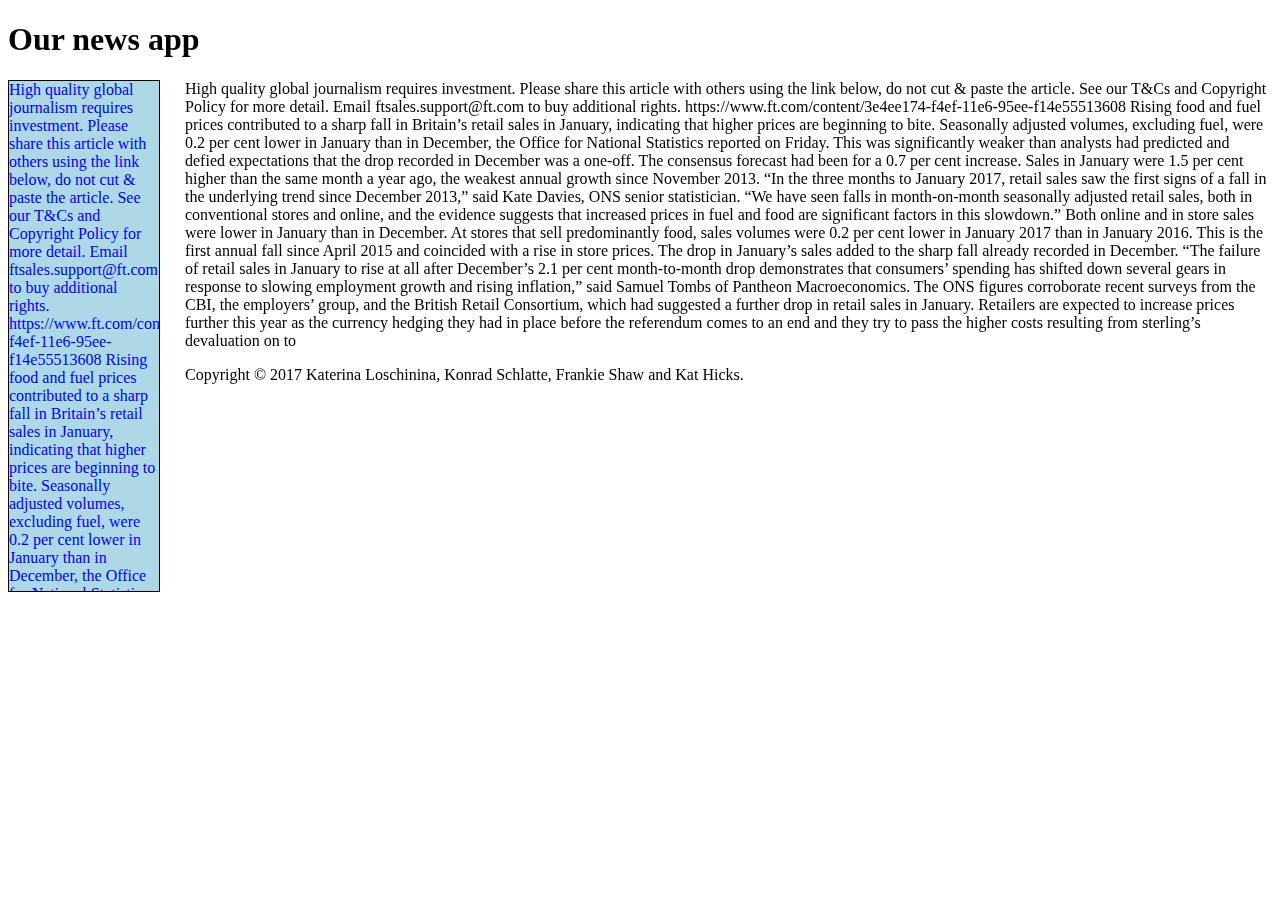
==== index.html @ 5b284822 "basic html" ====
<!doctype html>
<html>
  <head>
    <meta charset="utf-8">
  	<title>NewsApp</title>
  	<meta name="description" content="Allowing you to qquickly look at your news">
    <link rel="stylesheet" href="css/news.css">
     <script src="js/control.js"></script>
    </head>

  <body>
    <header>
      <div>
        <h1>Our news app</h1>
      </div>
    </header>
    <div class="previews" id ="previews">

        

	High quality global journalism requires investment. Please share this article with others using the link below, do not cut & paste the article. See our T&Cs and Copyright Policy for more detail. Email ftsales.support@ft.com to buy additional rights.
	https://www.ft.com/content/3e4ee174-f4ef-11e6-95ee-f14e55513608

	Rising food and fuel prices contributed to a sharp fall in Britain’s retail sales in January, indicating that higher prices are beginning to bite.

Seasonally adjusted volumes, excluding fuel, were 0.2 per cent lower in January than in December, the Office for National Statistics reported on Friday. This was significantly weaker than analysts had predicted and defied expectations that the drop recorded in December was a one-off. The consensus forecast had been for a 0.7 per cent increase.

Sales in January were 1.5 per cent higher than the same month a year ago, the weakest annual growth since November 2013.

“In the three months to January 2017, retail sales saw the first signs of a fall in the underlying trend since December 2013,” said Kate Davies, ONS senior statistician.

“We have seen falls in month-on-month seasonally adjusted retail sales, both in conventional stores and online, and the evidence suggests that increased prices in fuel and food are significant factors in this slowdown.”

Both online and in store sales were lower in January than in December. At stores that sell predominantly food, sales volumes were 0.2 per cent lower in January 2017 than in January 2016. This is the first annual fall since April 2015 and coincided with a rise in store prices.



    </div>
    <div class = "article" id = "article">
      <p>

	High quality global journalism requires investment. Please share this article with others using the link below, do not cut & paste the article. See our T&Cs and Copyright Policy for more detail. Email ftsales.support@ft.com to buy additional rights.
	https://www.ft.com/content/3e4ee174-f4ef-11e6-95ee-f14e55513608

	Rising food and fuel prices contributed to a sharp fall in Britain’s retail sales in January, indicating that higher prices are beginning to bite.

Seasonally adjusted volumes, excluding fuel, were 0.2 per cent lower in January than in December, the Office for National Statistics reported on Friday. This was significantly weaker than analysts had predicted and defied expectations that the drop recorded in December was a one-off. The consensus forecast had been for a 0.7 per cent increase.

Sales in January were 1.5 per cent higher than the same month a year ago, the weakest annual growth since November 2013.

“In the three months to January 2017, retail sales saw the first signs of a fall in the underlying trend since December 2013,” said Kate Davies, ONS senior statistician.

“We have seen falls in month-on-month seasonally adjusted retail sales, both in conventional stores and online, and the evidence suggests that increased prices in fuel and food are significant factors in this slowdown.”

Both online and in store sales were lower in January than in December. At stores that sell predominantly food, sales volumes were 0.2 per cent lower in January 2017 than in January 2016. This is the first annual fall since April 2015 and coincided with a rise in store prices.

The drop in January’s sales added to the sharp fall already recorded in December.

“The failure of retail sales in January to rise at all after December’s 2.1 per cent month-to-month drop demonstrates that consumers’ spending has shifted down several gears in response to slowing employment growth and rising inflation,” said Samuel Tombs of Pantheon Macroeconomics.

The ONS figures corroborate recent surveys from the CBI, the employers’ group, and the British Retail Consortium, which had suggested a further drop in retail sales in January.

Retailers are expected to increase prices further this year as the currency hedging they had in place before the referendum comes to an end and they try to pass the higher costs resulting from sterling’s devaluation on to

      </p>
    </div>
      <script src="js/article.js"></script>
       <script src="js/list.js"></script>
       <script src="tests/feature/featureTest.js"></script>
      <footer>
       <div id="footer">
         <p>Copyright &copy; 2017 Katerina Loschinina, Konrad Schlatte, Frankie Shaw and Kat Hicks.</p>
       </div>
      </footer>

  </body>

</html>
---- css/news.css ----
.previews {
    border: 1px solid black;
    background-color: lightblue;
    color: blue;
    width: 150px;
    height: 510px;
    overflow: visible;
    float:left;
    margin-right: 25px;
    overflow-y: scroll;
    top: 0;

};


#article {
  float: right;
  width: 700px;
};
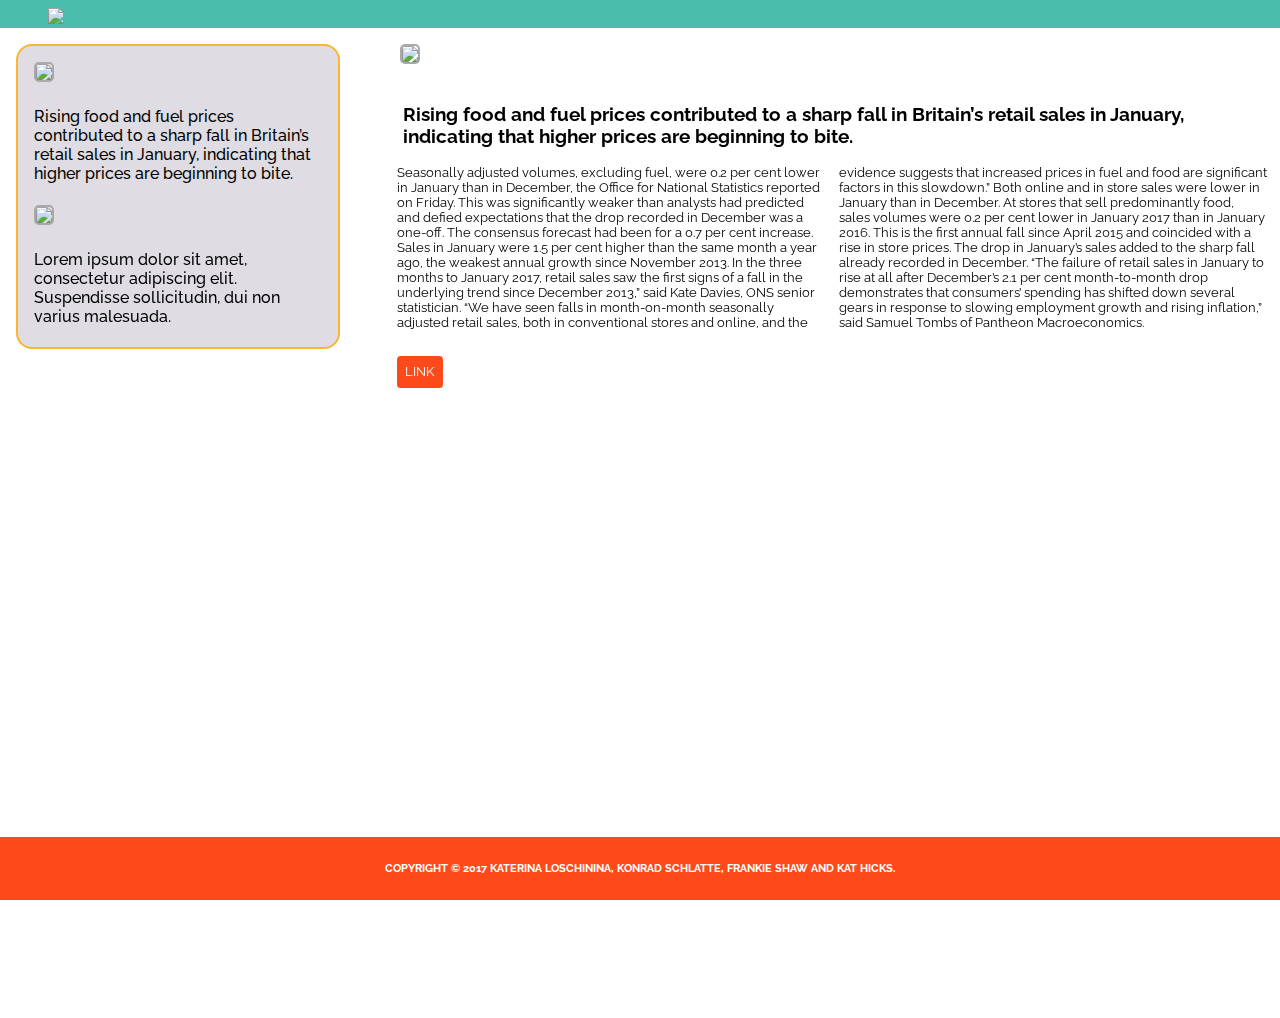
==== commit 424ef332: "Responsiveness." ====
--- a/index.html
+++ b/index.html
@@ -4,74 +4,61 @@
     <meta charset="utf-8">
   	<title>NewsApp</title>
   	<meta name="description" content="Allowing you to qquickly look at your news">
+    <!-- Google Fonts -->
+    <link href="https://fonts.googleapis.com/css?family=Raleway:100,100i,200,200i,300,300i,400,400i,500,500i,600,600i,700,700i,800,800i,900,900i" rel="stylesheet">
+
+    <!-- Stylesheets -->
     <link rel="stylesheet" href="css/news.css">
-     <script src="js/control.js"></script>
+
+    <!-- Scripts -->
+    <script src="js/article.js"></script>
+    <script src="js/list.js"></script>
     </head>
 
   <body>
     <header>
-      <div>
-        <h1>Our news app</h1>
-      </div>
+      <img class="logo" src="http://patrocinios.telemoveis.com/images/icons/6.newsletter.png">
+      <ul class="nav">
+        <li class="title">Our news app</li>
+        <li class="about"><a href="https://github.com/KatHicks/news-app-project">About</a></li>
+      </ul>
     </header>
+
+  <div class="container">
     <div class="previews" id ="previews">
-
-        
-
-	High quality global journalism requires investment. Please share this article with others using the link below, do not cut & paste the article. See our T&Cs and Copyright Policy for more detail. Email ftsales.support@ft.com to buy additional rights.
-	https://www.ft.com/content/3e4ee174-f4ef-11e6-95ee-f14e55513608
-
-	Rising food and fuel prices contributed to a sharp fall in Britain’s retail sales in January, indicating that higher prices are beginning to bite.
-
-Seasonally adjusted volumes, excluding fuel, were 0.2 per cent lower in January than in December, the Office for National Statistics reported on Friday. This was significantly weaker than analysts had predicted and defied expectations that the drop recorded in December was a one-off. The consensus forecast had been for a 0.7 per cent increase.
-
-Sales in January were 1.5 per cent higher than the same month a year ago, the weakest annual growth since November 2013.
-
-“In the three months to January 2017, retail sales saw the first signs of a fall in the underlying trend since December 2013,” said Kate Davies, ONS senior statistician.
-
-“We have seen falls in month-on-month seasonally adjusted retail sales, both in conventional stores and online, and the evidence suggests that increased prices in fuel and food are significant factors in this slowdown.”
-
-Both online and in store sales were lower in January than in December. At stores that sell predominantly food, sales volumes were 0.2 per cent lower in January 2017 than in January 2016. This is the first annual fall since April 2015 and coincided with a rise in store prices.
-
-
-
+        <div class="preview">
+          <img class="previews-image" src="http://ichef-1.bbci.co.uk/news/624/cpsprodpb/8014/production/_94688723_blairnewestpa.jpg">
+          <h4>Rising food and fuel prices contributed to a sharp fall in Britain’s retail sales in January, indicating that higher prices are beginning to bite.</h4>
+        </div>
+        <div class="preview">
+          <img class="previews-image" src="http://lorempixel.com/400/200/business/2//">
+          <h4>Lorem ipsum dolor sit amet, consectetur adipiscing elit. Suspendisse sollicitudin, dui non varius malesuada.</h4>
+        </div>
     </div>
     <div class = "article" id = "article">
-      <p>
+      <img class="logo" src="http://ichef-1.bbci.co.uk/news/624/cpsprodpb/8014/production/_94688723_blairnewestpa.jpg">
+      <h3>Rising food and fuel prices contributed to a sharp fall in Britain’s retail sales in January, indicating that higher prices are beginning to bite.</h3>
+      <p>Seasonally adjusted volumes, excluding fuel, were 0.2 per cent lower in January than in December, the Office for National Statistics reported on Friday. This was significantly weaker than analysts had predicted and defied expectations that the drop recorded in December was a one-off. The consensus forecast had been for a 0.7 per cent increase.
+      Sales in January were 1.5 per cent higher than the same month a year ago, the weakest annual growth since November 2013.
+      In the three months to January 2017, retail sales saw the first signs of a fall in the underlying trend since December 2013,” said Kate Davies, ONS senior statistician.
+      “We have seen falls in month-on-month seasonally adjusted retail sales, both in conventional stores and online, and the evidence suggests that increased prices in fuel and food are significant factors in this slowdown.”
+      Both online and in store sales were lower in January than in December. At stores that sell predominantly food, sales volumes were 0.2 per cent lower in January 2017 than in January 2016. This is the first annual fall since April 2015 and coincided with a rise in store prices.
+      The drop in January’s sales added to the sharp fall already recorded in December.
+      “The failure of retail sales in January to rise at all after December’s 2.1 per cent month-to-month drop demonstrates that consumers’ spending has shifted down several gears in response to slowing employment growth and rising inflation,” said Samuel Tombs of Pantheon Macroeconomics.
+      </p>
+      <button>Link</button>
+    </div>
+  </div>
 
-	High quality global journalism requires investment. Please share this article with others using the link below, do not cut & paste the article. See our T&Cs and Copyright Policy for more detail. Email ftsales.support@ft.com to buy additional rights.
-	https://www.ft.com/content/3e4ee174-f4ef-11e6-95ee-f14e55513608
+  <footer>
+   <div id="footer">
+     <h6>Copyright &copy; 2017 Katerina Loschinina, Konrad Schlatte, Frankie Shaw and Kat Hicks.<h6>
+    </div>
+  </footer>
 
-	Rising food and fuel prices contributed to a sharp fall in Britain’s retail sales in January, indicating that higher prices are beginning to bite.
-
-Seasonally adjusted volumes, excluding fuel, were 0.2 per cent lower in January than in December, the Office for National Statistics reported on Friday. This was significantly weaker than analysts had predicted and defied expectations that the drop recorded in December was a one-off. The consensus forecast had been for a 0.7 per cent increase.
-
-Sales in January were 1.5 per cent higher than the same month a year ago, the weakest annual growth since November 2013.
-
-“In the three months to January 2017, retail sales saw the first signs of a fall in the underlying trend since December 2013,” said Kate Davies, ONS senior statistician.
-
-“We have seen falls in month-on-month seasonally adjusted retail sales, both in conventional stores and online, and the evidence suggests that increased prices in fuel and food are significant factors in this slowdown.”
-
-Both online and in store sales were lower in January than in December. At stores that sell predominantly food, sales volumes were 0.2 per cent lower in January 2017 than in January 2016. This is the first annual fall since April 2015 and coincided with a rise in store prices.
-
-The drop in January’s sales added to the sharp fall already recorded in December.
-
-“The failure of retail sales in January to rise at all after December’s 2.1 per cent month-to-month drop demonstrates that consumers’ spending has shifted down several gears in response to slowing employment growth and rising inflation,” said Samuel Tombs of Pantheon Macroeconomics.
-
-The ONS figures corroborate recent surveys from the CBI, the employers’ group, and the British Retail Consortium, which had suggested a further drop in retail sales in January.
-
-Retailers are expected to increase prices further this year as the currency hedging they had in place before the referendum comes to an end and they try to pass the higher costs resulting from sterling’s devaluation on to
-
-      </p>
-    </div>
-      <script src="js/article.js"></script>
-       <script src="js/list.js"></script>
-       <script src="tests/feature/featureTest.js"></script>
-      <footer>
-       <div id="footer">
-         <p>Copyright &copy; 2017 Katerina Loschinina, Konrad Schlatte, Frankie Shaw and Kat Hicks.</p>
-       </div>
-      </footer>
+  <!-- Active Scripts -->
+  <script src="js/control.js"></script>
+  <script src="tests/feature/featureTest.js"></script>
 
   </body>
 
--- a/css/news.css
+++ b/css/news.css
@@ -1,22 +1,204 @@
-
-
+/* Pallette */
+/*#4ABDAC
+#FC4A1A
+#F7B733
+#DFDCE3*/
+
+/* Typography */
+
+html, body, button {
+  font-family: 'Raleway', sans-serif;
+  font-size: 16px;
+  padding: 0;
+  margin: 0;
+}
+
+h4 {
+  font-weight: 500;
+}
+
+p {
+  font-size: 0.8em;
+}
+
+button {
+  font-size: 0.8em;
+  font-weight: 600px;
+  color: white;
+  text-transform: uppercase;
+}
+
+.title {
+  font-size: 2em;
+  text-transform: uppercase;
+  font-weight: 900;
+  color: white;
+}
+
+.about, .about a {
+  font-size: 1em;
+  text-transform: uppercase;
+  font-weight: 900;
+  color: white;
+  text-decoration: none;
+}
+
+.about a:hover{
+  color: #F7B733;
+}
+
+footer {
+  font-size: 1em;
+  text-transform: uppercase;
+  font-weight: 600;
+  color: white;
+}
+
+/* Header */
+
+header {
+  background-color: #4ABDAC;
+}
+
+/* Navigation */
+.nav {
+  position: fixed;
+  display: inline-block;
+  list-style-type: none;
+  width: 80vw;
+}
+
+.nav li{
+  float: left;
+}
+
+.title {
+  margin-top: 0.5em;
+}
+
+.about {
+  float: right !important;
+  margin-top: 1.4em;
+}
+
+/* Logo */
+
+.logo {
+  height: 6em;
+  margin-top: 0.5em;
+  margin-left: 3em;
+}
+
+/* Content part */
+
+.container {
+  position: relative;
+  overflow-y: scroll;
+  min-height: 100vh;
+}
+
+/* Previews */
 
 .previews {
-    border: 1px solid black;
-    background-color: lightblue;
-    color: blue;
-    width: 150px;
-    height: 510px;
-    overflow: visible;
-    float:left;
-    margin-right: 25px;
-    overflow-y: scroll;
-    top: 0;
-
-};
-
-
-#article {
+  border: 2px solid #F7B733;
+  border-radius: 1em;
+
+  background-color: #DFDCE3;
+
+  margin: 1em;
+  max-width: 25vw;
+  float: left;
+
+  overflow: visible;
+}
+
+.preview {
+  margin: 1em;
+}
+
+.preview img {
+  width: 20vw;
+  border: 2px solid darkgrey;
+  border-radius: 0.3em;
+}
+
+/* Article */
+
+.article {
   float: right;
-  width: 700px;
-};
+  max-width: 70vw;
+  min-height: 110vh;
+}
+
+.article img {
+  height: 200px;
+  border: 2px solid darkgrey;
+  border-radius: 0.3em;
+  margin: 1em;
+}
+
+button {
+  border: 2px solid #FC4A1A;
+  border-radius: 0.3em;
+  background-color: #FC4A1A;
+  margin: 0 auto;
+  padding: 0.5em;
+}
+
+.article p {
+  margin: 1em;
+  column-count: 2;
+}
+
+.article h3 {
+  margin: 1em;
+}
+
+.article button {
+  margin: 1em;
+}
+
+/* Footer */
+
+footer {
+  position: fixed;
+  bottom: 0;
+  width: 100vw;
+  text-align: center;
+  background-color: #FC4A1A;
+}
+
+/* Responsiveness */
+
+@media (max-width: 725px) {
+  .article {
+    min-width: 100vw;
+  }
+
+  .article img {
+    max-height: 200px;
+  }
+
+  .previews img {
+    width: 60vw;
+  }
+
+  .previews {
+    min-width: 95vw;
+  }
+}
+
+@media only screen and (max-width: 400px) {
+  .article p {
+    column-count: 1;
+  }
+}
+
+@media only screen
+  and (min-device-width: 320px)
+  and (max-device-width: 480px)
+  and (-webkit-min-device-pixel-ratio: 2) {
+    .article p {
+      column-count: 1;
+    }
+}
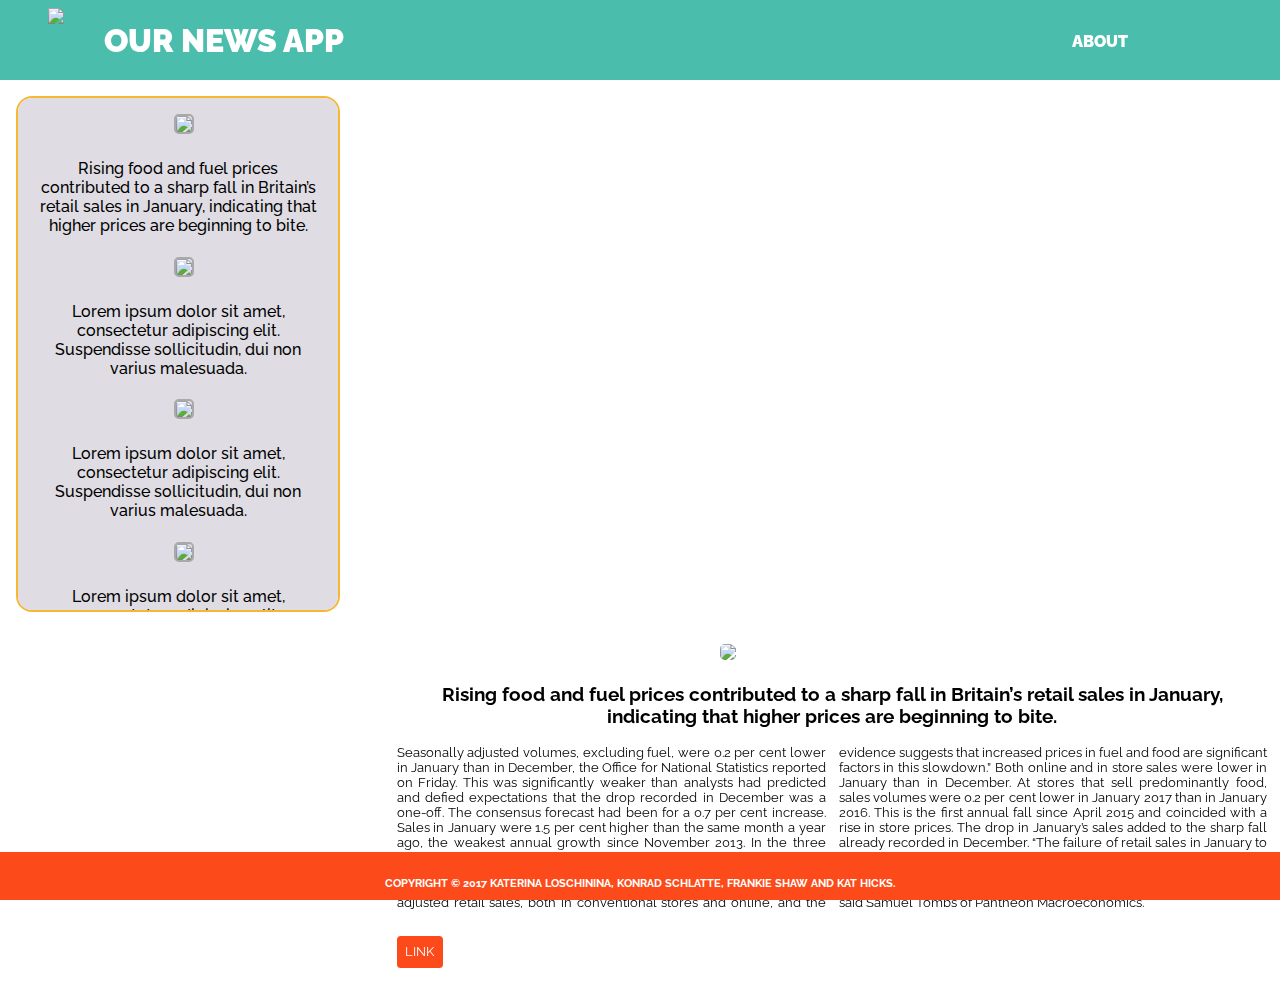
==== commit 79d9cde0: "Solving branch conflict." ====
--- a/index.html
+++ b/index.html
@@ -34,6 +34,14 @@
           <img class="previews-image" src="http://lorempixel.com/400/200/business/2//">
           <h4>Lorem ipsum dolor sit amet, consectetur adipiscing elit. Suspendisse sollicitudin, dui non varius malesuada.</h4>
         </div>
+        <div class="preview">
+          <img class="previews-image" src="http://lorempixel.com/400/200/business/2//">
+          <h4>Lorem ipsum dolor sit amet, consectetur adipiscing elit. Suspendisse sollicitudin, dui non varius malesuada.</h4>
+        </div>
+        <div class="preview">
+          <img class="previews-image" src="http://lorempixel.com/400/200/business/2//">
+          <h4>Lorem ipsum dolor sit amet, consectetur adipiscing elit. Suspendisse sollicitudin, dui non varius malesuada.</h4>
+        </div>
     </div>
     <div class = "article" id = "article">
       <img class="logo" src="http://ichef-1.bbci.co.uk/news/624/cpsprodpb/8014/production/_94688723_blairnewestpa.jpg">
--- a/css/news.css
+++ b/css/news.css
@@ -19,6 +19,7 @@
 
 p {
   font-size: 0.8em;
+  text-align: justify;
 }
 
 button {
@@ -49,6 +50,7 @@
 
 footer {
   font-size: 1em;
+  text-align: center;
   text-transform: uppercase;
   font-weight: 600;
   color: white;
@@ -58,6 +60,7 @@
 
 header {
   background-color: #4ABDAC;
+  height: 5em;
 }
 
 /* Navigation */
@@ -73,18 +76,18 @@
 }
 
 .title {
-  margin-top: 0.5em;
+  margin-top: 0.2em;
 }
 
 .about {
   float: right !important;
-  margin-top: 1.4em;
+  margin-top: 1em;
 }
 
 /* Logo */
 
 .logo {
-  height: 6em;
+  height: 4em;
   margin-top: 0.5em;
   margin-left: 3em;
 }
@@ -93,8 +96,11 @@
 
 .container {
   position: relative;
+<<<<<<< HEAD
   overflow-y: scroll;
   min-height: 100vh;
+=======
+>>>>>>> 5342547cd9df202616de7ce68c87f38ef8fbb3be
 }
 
 /* Previews */
@@ -102,24 +108,28 @@
 .previews {
   border: 2px solid #F7B733;
   border-radius: 1em;
-
   background-color: #DFDCE3;
-
   margin: 1em;
   max-width: 25vw;
+<<<<<<< HEAD
+=======
+  min-height: 60vh;
+  max-height: 32em;
+>>>>>>> 5342547cd9df202616de7ce68c87f38ef8fbb3be
   float: left;
-
-  overflow: visible;
+  overflow-y: scroll;
 }
 
 .preview {
   margin: 1em;
+  text-align: center;
 }
 
 .preview img {
   width: 20vw;
   border: 2px solid darkgrey;
   border-radius: 0.3em;
+  margin-left: 0.8em;
 }
 
 /* Article */
@@ -127,14 +137,25 @@
 .article {
   float: right;
   max-width: 70vw;
+<<<<<<< HEAD
   min-height: 110vh;
 }
 
 .article img {
   height: 200px;
+=======
+  min-height: 100vh;
+  margin-right: 1em;
+}
+
+.article img {
+  height: 30vh;
+>>>>>>> 5342547cd9df202616de7ce68c87f38ef8fbb3be
   border: 2px solid darkgrey;
   border-radius: 0.3em;
-  margin: 1em;
+  margin-top: 1em;
+  margin-left: 21em;
+
 }
 
 button {
@@ -152,6 +173,8 @@
 
 .article h3 {
   margin: 1em;
+  text-align: center;
+
 }
 
 .article button {
@@ -161,8 +184,9 @@
 /* Footer */
 
 footer {
-  position: fixed;
+  position:fixed;
   bottom: 0;
+  height: 3em;
   width: 100vw;
   text-align: center;
   background-color: #FC4A1A;
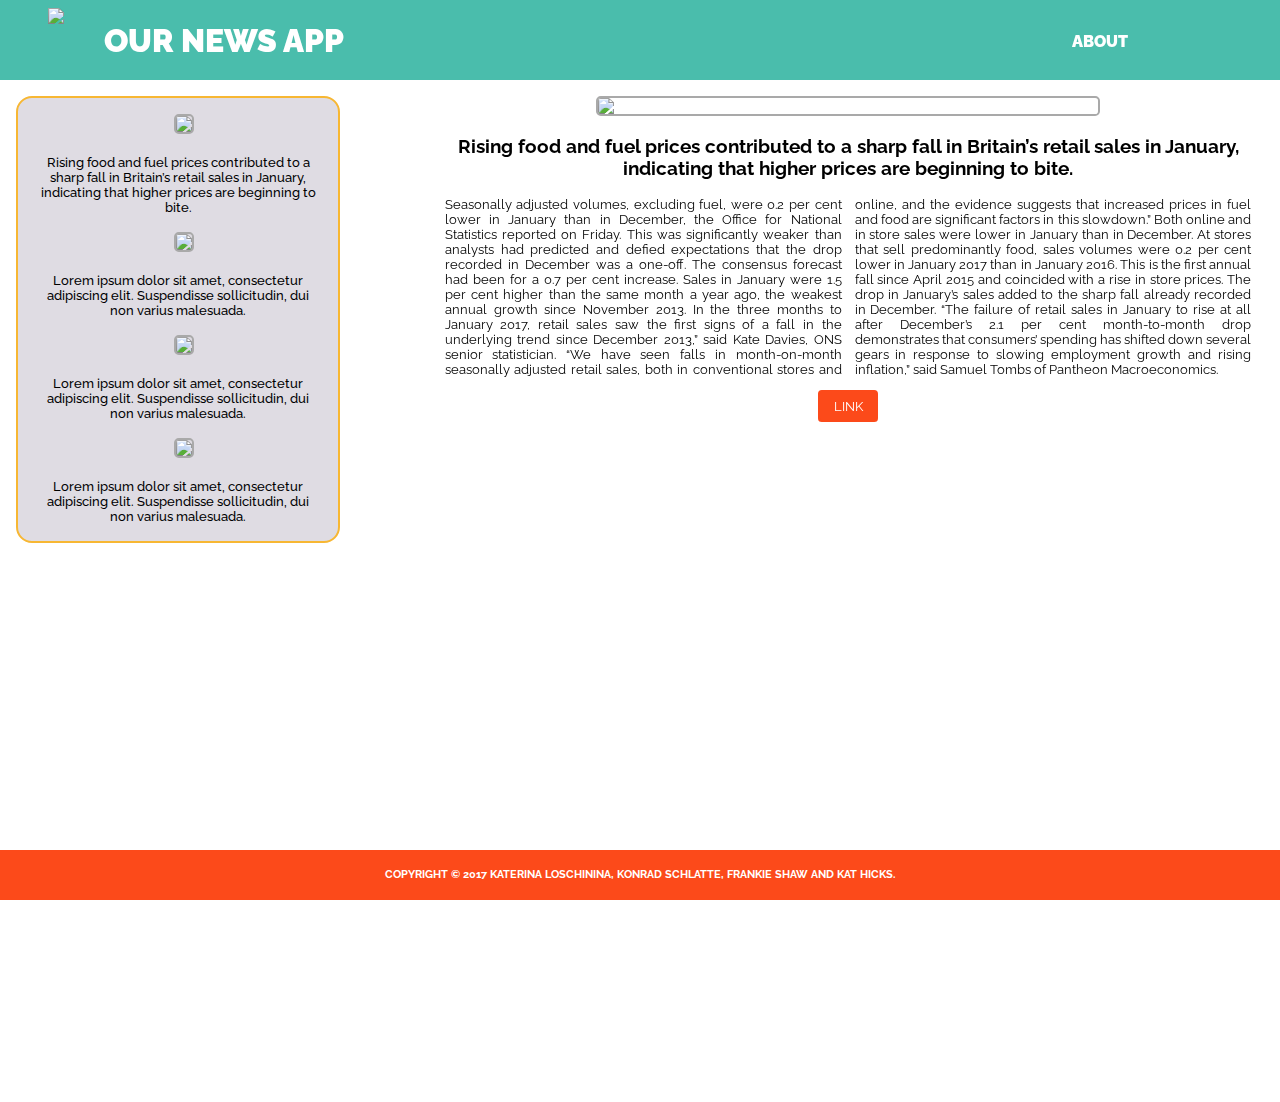
==== commit fea9cec5: "Fixed merging issues." ====
--- a/index.html
+++ b/index.html
@@ -44,7 +44,7 @@
         </div>
     </div>
     <div class = "article" id = "article">
-      <img class="logo" src="http://ichef-1.bbci.co.uk/news/624/cpsprodpb/8014/production/_94688723_blairnewestpa.jpg">
+      <img class="article-image" src="http://ichef-1.bbci.co.uk/news/624/cpsprodpb/8014/production/_94688723_blairnewestpa.jpg">
       <h3>Rising food and fuel prices contributed to a sharp fall in Britain’s retail sales in January, indicating that higher prices are beginning to bite.</h3>
       <p>Seasonally adjusted volumes, excluding fuel, were 0.2 per cent lower in January than in December, the Office for National Statistics reported on Friday. This was significantly weaker than analysts had predicted and defied expectations that the drop recorded in December was a one-off. The consensus forecast had been for a 0.7 per cent increase.
       Sales in January were 1.5 per cent higher than the same month a year ago, the weakest annual growth since November 2013.
--- a/css/news.css
+++ b/css/news.css
@@ -15,6 +15,7 @@
 
 h4 {
   font-weight: 500;
+  font-size: 0.8em;
 }
 
 p {
@@ -96,11 +97,8 @@
 
 .container {
   position: relative;
-<<<<<<< HEAD
   overflow-y: scroll;
   min-height: 100vh;
-=======
->>>>>>> 5342547cd9df202616de7ce68c87f38ef8fbb3be
 }
 
 /* Previews */
@@ -111,11 +109,7 @@
   background-color: #DFDCE3;
   margin: 1em;
   max-width: 25vw;
-<<<<<<< HEAD
-=======
-  min-height: 60vh;
-  max-height: 32em;
->>>>>>> 5342547cd9df202616de7ce68c87f38ef8fbb3be
+  max-height: 75vh;
   float: left;
   overflow-y: scroll;
 }
@@ -136,33 +130,28 @@
 
 .article {
   float: right;
-  max-width: 70vw;
-<<<<<<< HEAD
+  max-width: 65vw;
   min-height: 110vh;
-}
-
-.article img {
-  height: 200px;
-=======
-  min-height: 100vh;
-  margin-right: 1em;
-}
-
-.article img {
-  height: 30vh;
->>>>>>> 5342547cd9df202616de7ce68c87f38ef8fbb3be
+  margin: 1em;
+}
+
+.article-image {
+  display: block;
+  margin: auto;
+  width: 60%;
   border: 2px solid darkgrey;
   border-radius: 0.3em;
-  margin-top: 1em;
-  margin-left: 21em;
-
 }
 
 button {
+  display: block;
+  width: 60px;
+  margin: auto;
+
   border: 2px solid #FC4A1A;
   border-radius: 0.3em;
   background-color: #FC4A1A;
-  margin: 0 auto;
+
   padding: 0.5em;
 }
 
@@ -175,10 +164,6 @@
   margin: 1em;
   text-align: center;
 
-}
-
-.article button {
-  margin: 1em;
 }
 
 /* Footer */
@@ -186,10 +171,10 @@
 footer {
   position:fixed;
   bottom: 0;
-  height: 3em;
   width: 100vw;
   text-align: center;
   background-color: #FC4A1A;
+  line-height: 0px;
 }
 
 /* Responsiveness */
@@ -200,7 +185,7 @@
   }
 
   .article img {
-    max-height: 200px;
+    /*max-height: 200px;*/
   }
 
   .previews img {
